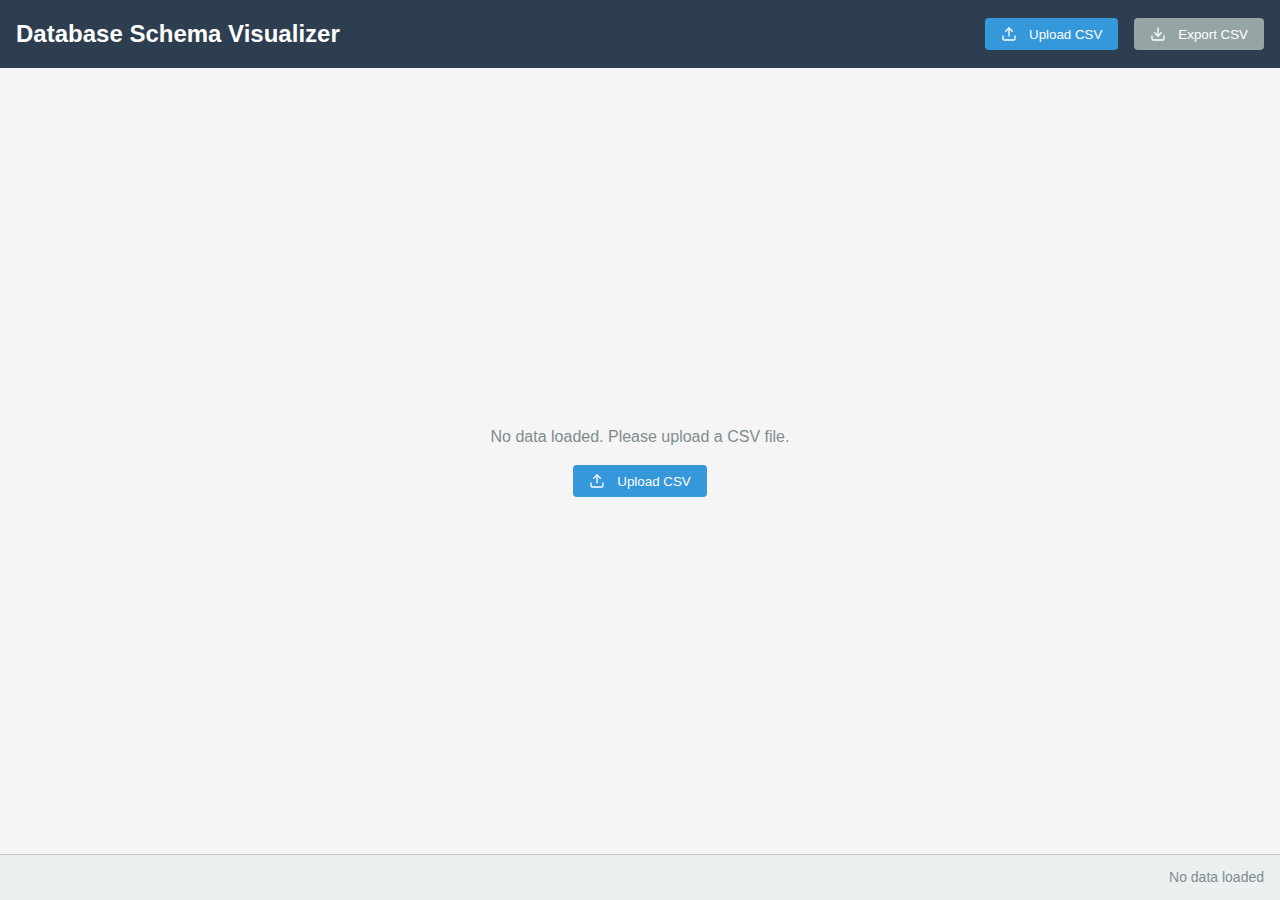
==== database-visualizer-html.html @ fac2fe60 "Initial" ====
<!DOCTYPE html>
<html lang="en">
<head>
    <meta charset="UTF-8">
    <meta name="viewport" content="width=device-width, initial-scale=1.0">
    <title>Database Schema Visualizer</title>
    <link rel="stylesheet" href="database-visualizer-css.css">
</head>
<body>
    <div class="container">
        <!-- Header -->
        <header class="header">
            <h1>Database Schema Visualizer</h1>
            <div class="header-buttons">
                <button id="upload-btn" class="btn btn-primary">
                    <svg xmlns="http://www.w3.org/2000/svg" width="16" height="16" viewBox="0 0 24 24" fill="none" stroke="currentColor" stroke-width="2" stroke-linecap="round" stroke-linejoin="round"><path d="M21 15v4a2 2 0 0 1-2 2H5a2 2 0 0 1-2-2v-4"></path><polyline points="17 8 12 3 7 8"></polyline><line x1="12" y1="3" x2="12" y2="15"></line></svg>
                    Upload CSV
                </button>
                <input type="file" id="file-input" accept=".csv" style="display: none;">
                <button id="export-btn" class="btn btn-success" disabled>
                    <svg xmlns="http://www.w3.org/2000/svg" width="16" height="16" viewBox="0 0 24 24" fill="none" stroke="currentColor" stroke-width="2" stroke-linecap="round" stroke-linejoin="round"><path d="M21 15v4a2 2 0 0 1-2 2H5a2 2 0 0 1-2-2v-4"></path><polyline points="7 10 12 15 17 10"></polyline><line x1="12" y1="15" x2="12" y2="3"></line></svg>
                    Export CSV
                </button>
            </div>
        </header>
        
        <!-- Main content area -->
        <main class="content">
            <div id="empty-state" class="empty-state">
                <p>No data loaded. Please upload a CSV file.</p>
                <button id="upload-btn-empty" class="btn btn-primary">
                    <svg xmlns="http://www.w3.org/2000/svg" width="16" height="16" viewBox="0 0 24 24" fill="none" stroke="currentColor" stroke-width="2" stroke-linecap="round" stroke-linejoin="round"><path d="M21 15v4a2 2 0 0 1-2 2H5a2 2 0 0 1-2-2v-4"></path><polyline points="17 8 12 3 7 8"></polyline><line x1="12" y1="3" x2="12" y2="15"></line></svg>
                    Upload CSV
                </button>
            </div>
            
            <div id="workspace" class="workspace" style="display: none;">
                <div id="tables-container" class="tables-container"></div>
				<svg id="svg-canvas" class="svg-canvas"></svg>
            </div>
        </main>
        
        <!-- Footer -->
        <footer class="footer">
            <div id="selection-info" class="selection-info"></div>
            <div id="status-info" class="status-info">No data loaded</div>
        </footer>
    </div>
    
    <script src="database-visualizer-js.js"></script>
</body>
</html>
---- database-visualizer-css.css ----
/* styles.css */

* {
    margin: 0;
    padding: 0;
    box-sizing: border-box;
}

body {
    font-family: -apple-system, BlinkMacSystemFont, "Segoe UI", Roboto, Helvetica, Arial, sans-serif;
    line-height: 1.5;
    color: #333;
    height: 100vh;
    overflow: hidden;
}

.container {
    display: flex;
    flex-direction: column;
    height: 100vh;
}

/* Header styles */
.header {
    background-color: #2c3e50;
    color: white;
    padding: 1rem;
    display: flex;
    justify-content: space-between;
    align-items: center;
}

.header h1 {
    font-size: 1.5rem;
    font-weight: bold;
}

.header-buttons {
    display: flex;
    gap: 1rem;
}

/* Button styles */
.btn {
    display: flex;
    align-items: center;
    gap: 0.5rem;
    padding: 0.5rem 1rem;
    border: none;
    border-radius: 4px;
    cursor: pointer;
    font-weight: 500;
    transition: background-color 0.2s;
}

.btn svg {
    margin-right: 4px;
}

.btn-primary {
    background-color: #3498db;
    color: white;
}

.btn-primary:hover {
    background-color: #2980b9;
}

.btn-success {
    background-color: #2ecc71;
    color: white;
}

.btn-success:hover {
    background-color: #27ae60;
}

.btn:disabled {
    background-color: #95a5a6;
    cursor: not-allowed;
}

/* Content area styles */
.content {
    flex-grow: 1;
    background-color: #f5f5f5;
    position: relative;
    overflow: hidden;
}

.empty-state {
    height: 100%;
    display: flex;
    flex-direction: column;
    align-items: center;
    justify-content: center;
}

.empty-state p {
    color: #7f8c8d;
    margin-bottom: 1rem;
}

.workspace {
    height: 100%;
    width: 100%;
    position: relative;
    overflow: auto;
}

.svg-canvas {
    position: absolute;
    top: 0;
    left: 0;
    width: 100%;
    height: 100%;
    z-index: 2;
}

.tables-container {
    position: relative;
    width: 100%;
    height: 100%;
    z-index: 2;
    min-height: 800px;
    min-width: 1200px;
}

/* Schema and table styles */
.schema-area {
    position: absolute;
    background-color: rgba(236, 240, 241, 0.5);
    border: 2px solid #bdc3c7;
    border-radius: 20px;
    z-index: 1;
}

.schema-title {
    font-weight: bold;
    color: #34495e;
    z-index: 2;
    pointer-events: none;
}

.table {
    position: absolute;
    border: 1px solid #bdc3c7;
    border-radius: 4px;
    background-color: white;
    box-shadow: 0 2px 8px rgba(0, 0, 0, 0.1);
    overflow: hidden;
    z-index: 3;
    min-width: 200px;
}

.table-header {
    background-color: #3498db;
    color: white;
    padding: 0.5rem;
    font-weight: bold;
    cursor: move;
    user-select: none;
}

.table-columns {
    padding: 0.25rem;
}

.column {
    padding: 0.5rem;
    border-bottom: 1px solid #ecf0f1;
    cursor: pointer;
    transition: background-color 0.2s;
}

.column:last-child {
    border-bottom: none;
}

.column:hover {
    background-color: #f5f7fa;
}

.column.selected {
    background-color: #d6eaf8;
}

/* Relations */
.relation-delete {
    cursor: pointer;
    pointer-events: all;
}

/* Footer styles */
.footer {
    background-color: #ecf0f1;
    padding: 0.75rem 1rem;
    display: flex;
    justify-content: space-between;
    border-top: 1px solid #bdc3c7;
}

.selection-info {
    font-size: 0.875rem;
    color: #2c3e50;
}

.status-info {
    font-size: 0.875rem;
    color: #7f8c8d;
}
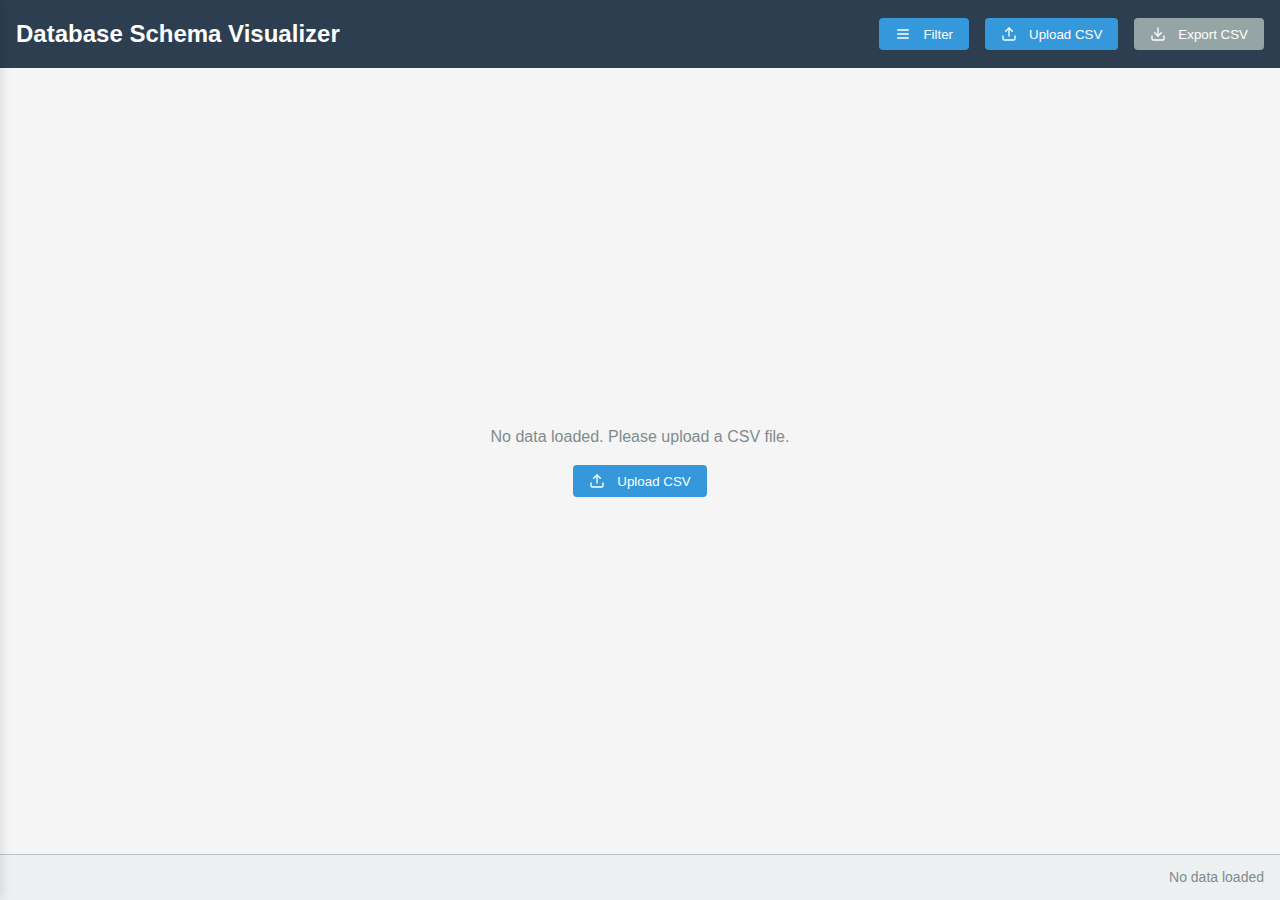
==== commit 391f6339: "side menu" ====
--- a/database-visualizer-html.html
+++ b/database-visualizer-html.html
@@ -5,6 +5,7 @@
     <meta name="viewport" content="width=device-width, initial-scale=1.0">
     <title>Database Schema Visualizer</title>
     <link rel="stylesheet" href="database-visualizer-css.css">
+	<link rel="stylesheet" href="sidebar.css">
 </head>
 <body>
     <div class="container">
@@ -12,6 +13,11 @@
         <header class="header">
             <h1>Database Schema Visualizer</h1>
             <div class="header-buttons">
+				<!-- Add a toggle button for the sidebar in the header-buttons div -->
+				<button id="toggle-sidebar" class="btn btn-primary">
+					<svg xmlns="http://www.w3.org/2000/svg" width="16" height="16" viewBox="0 0 24 24" fill="none" stroke="currentColor" stroke-width="2" stroke-linecap="round" stroke-linejoin="round"><line x1="4" y1="6" x2="20" y2="6"></line><line x1="4" y1="12" x2="20" y2="12"></line><line x1="4" y1="18" x2="20" y2="18"></line></svg>
+					Filter
+				</button>
                 <button id="upload-btn" class="btn btn-primary">
                     <svg xmlns="http://www.w3.org/2000/svg" width="16" height="16" viewBox="0 0 24 24" fill="none" stroke="currentColor" stroke-width="2" stroke-linecap="round" stroke-linejoin="round"><path d="M21 15v4a2 2 0 0 1-2 2H5a2 2 0 0 1-2-2v-4"></path><polyline points="17 8 12 3 7 8"></polyline><line x1="12" y1="3" x2="12" y2="15"></line></svg>
                     Upload CSV
@@ -23,6 +29,33 @@
                 </button>
             </div>
         </header>
+		
+		<!-- Sidebar -->
+		<div class="sidebar" id="filter-sidebar">
+			<div class="sidebar-header">
+				<h2>Filter Tables</h2>
+				<button id="close-sidebar" class="btn">
+					<svg xmlns="http://www.w3.org/2000/svg" width="16" height="16" viewBox="0 0 24 24" fill="none" stroke="currentColor" stroke-width="2" stroke-linecap="round" stroke-linejoin="round"><line x1="18" y1="6" x2="6" y2="18"></line><line x1="6" y1="6" x2="18" y2="18"></line></svg>
+				</button>
+			</div>
+			<div class="sidebar-content">
+				<div class="search-container">
+					<input type="text" id="table-search" placeholder="Search tables...">
+					<button id="clear-search" class="btn">
+						<svg xmlns="http://www.w3.org/2000/svg" width="16" height="16" viewBox="0 0 24 24" fill="none" stroke="currentColor" stroke-width="2" stroke-linecap="round" stroke-linejoin="round"><line x1="18" y1="6" x2="6" y2="18"></line><line x1="6" y1="6" x2="18" y2="18"></line></svg>
+					</button>
+				</div>
+				<div class="select-all-container">
+					<label><input type="checkbox" id="select-all-tables" checked> Select All</label>
+				</div>
+				<div id="table-list" class="table-list">
+					<!-- Table checkboxes will be populated here -->
+				</div>
+				<div class="filter-actions">
+					<button id="apply-filters" class="btn btn-primary">Apply Filters</button>
+				</div>
+			</div>
+		</div>
         
         <!-- Main content area -->
         <main class="content">
@@ -47,6 +80,7 @@
         </footer>
     </div>
     
+	<script src="table-filter.js"></script>
     <script src="database-visualizer-js.js"></script>
 </body>
 </html>
--- a/sidebar.css
+++ b/sidebar.css
@@ -0,0 +1,102 @@
+/* Sidebar styles */
+.sidebar {
+    position: fixed;
+    top: 0;
+    left: -300px; /* Start off-screen */
+    width: 300px;
+    height: 100vh;
+    background-color: white;
+    box-shadow: 2px 0 10px rgba(0, 0, 0, 0.1);
+    z-index: 100;
+    transition: left 0.3s ease;
+    display: flex;
+    flex-direction: column;
+}
+
+.sidebar.open {
+    left: 0;
+}
+
+.sidebar-header {
+    display: flex;
+    justify-content: space-between;
+    align-items: center;
+    padding: 1rem;
+    background-color: #2c3e50;
+    color: white;
+}
+
+.sidebar-header h2 {
+    font-size: 1.2rem;
+    margin: 0;
+}
+
+.sidebar-content {
+    padding: 1rem;
+    overflow-y: auto;
+    flex-grow: 1;
+    display: flex;
+    flex-direction: column;
+    gap: 1rem;
+}
+
+.search-container {
+    display: flex;
+    margin-bottom: 1rem;
+}
+
+.search-container input {
+    flex-grow: 1;
+    padding: 0.5rem;
+    border: 1px solid #bdc3c7;
+    border-radius: 4px;
+    margin-right: 0.5rem;
+}
+
+.select-all-container {
+    margin-bottom: 0.5rem;
+}
+
+.table-list {
+    overflow-y: auto;
+    flex-grow: 1;
+}
+
+.table-item {
+    display: flex;
+    align-items: center;
+    padding: 0.5rem 0;
+    border-bottom: 1px solid #ecf0f1;
+}
+
+.table-item label {
+    display: flex;
+    align-items: center;
+    cursor: pointer;
+    user-select: none;
+    width: 100%;
+}
+
+.table-item input[type="checkbox"] {
+    margin-right: 0.5rem;
+}
+
+.filter-actions {
+    margin-top: 1rem;
+}
+
+/* Overlay for when sidebar is open */
+.sidebar-overlay {
+    position: fixed;
+    top: 0;
+    left: 0;
+    width: 100vw;
+    height: 100vh;
+    background-color: rgba(0, 0, 0, 0.3);
+    z-index: 99;
+    display: none;
+}
+
+.sidebar-overlay.active {
+    display: block;
+}